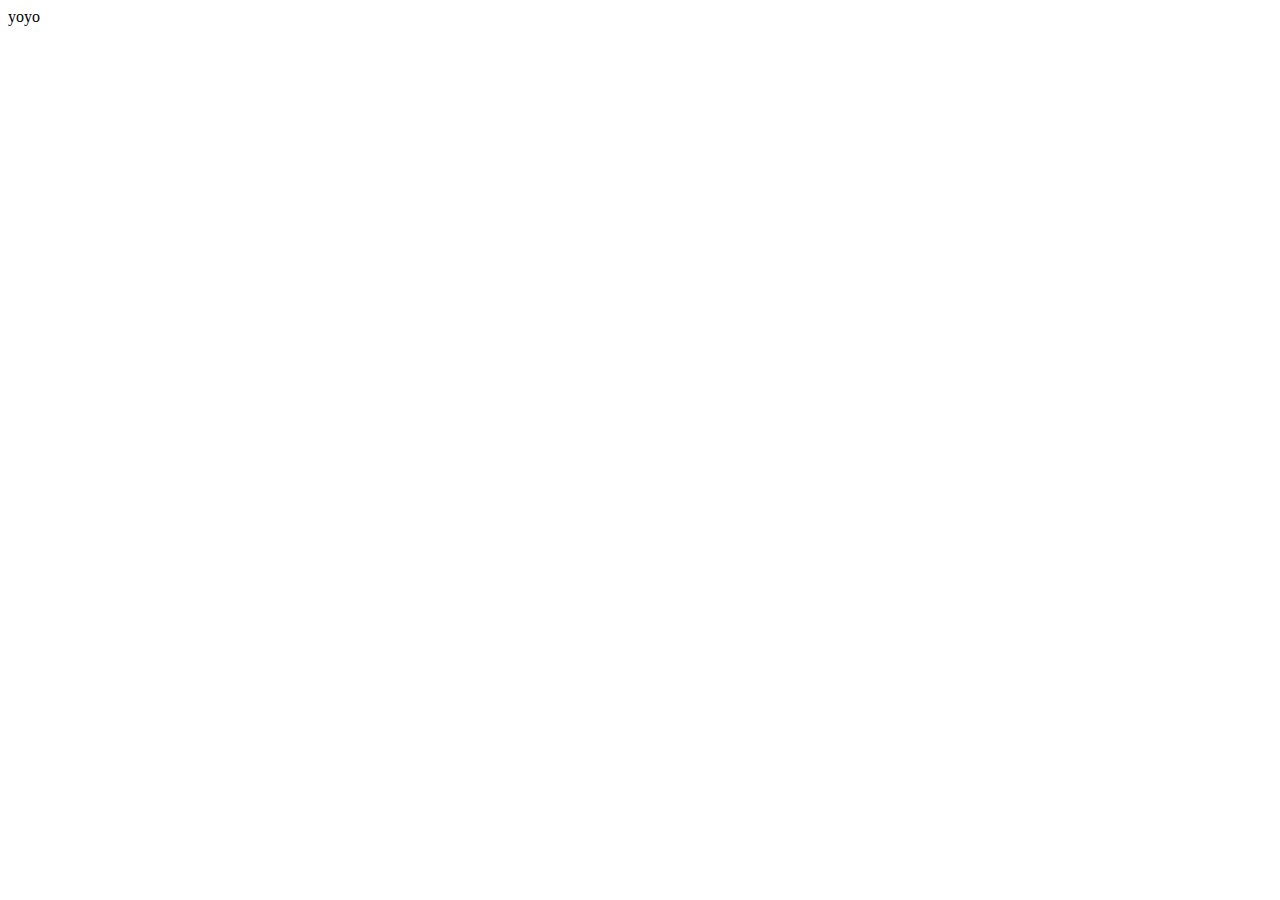
==== index.html @ 5665426f "initial commit" ====
<!DOCTYPE html>
<html lang="en">
<head>
     <meta charset="UTF-8">
     <meta http-equiv="X-UA-Compatible" content="IE=edge">
     <meta name="viewport" content="width=device-width, initial-scale=1.0">
     <title>Document</title>
</head>
<body>
     yoyo
</body>
</html>
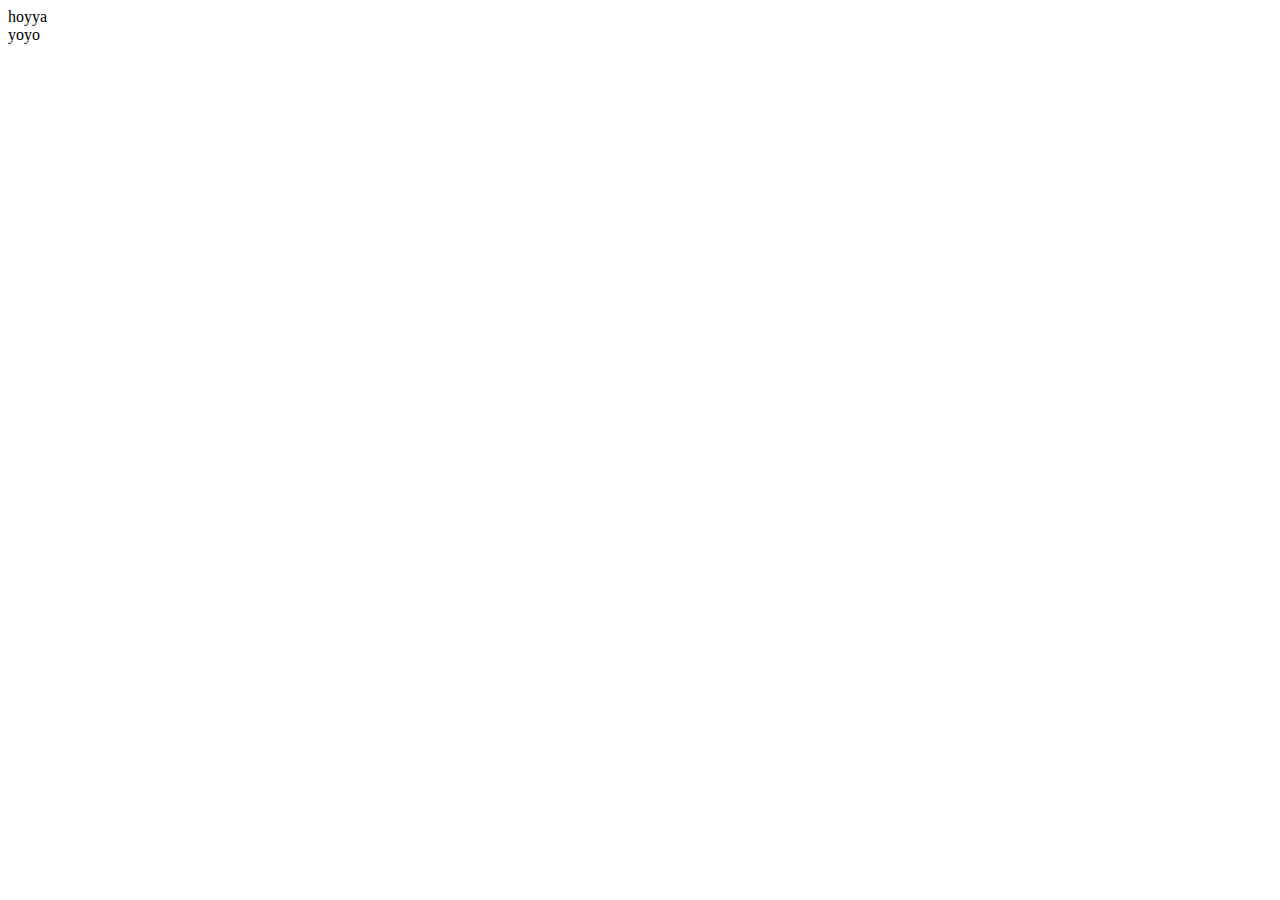
==== commit 8659619a: "simply commit" ====
--- a/index.html
+++ b/index.html
@@ -7,6 +7,10 @@
      <title>Document</title>
 </head>
 <body>
-     yoyo
+    <div class="yoyo">hoyya</div>
+    <div class="yoyo">yoyo</div>
+    <div class="yoyo"></div>
+    <div class="yoyo"></div>
+    <div class="yoyo"></div>
 </body>
 </html>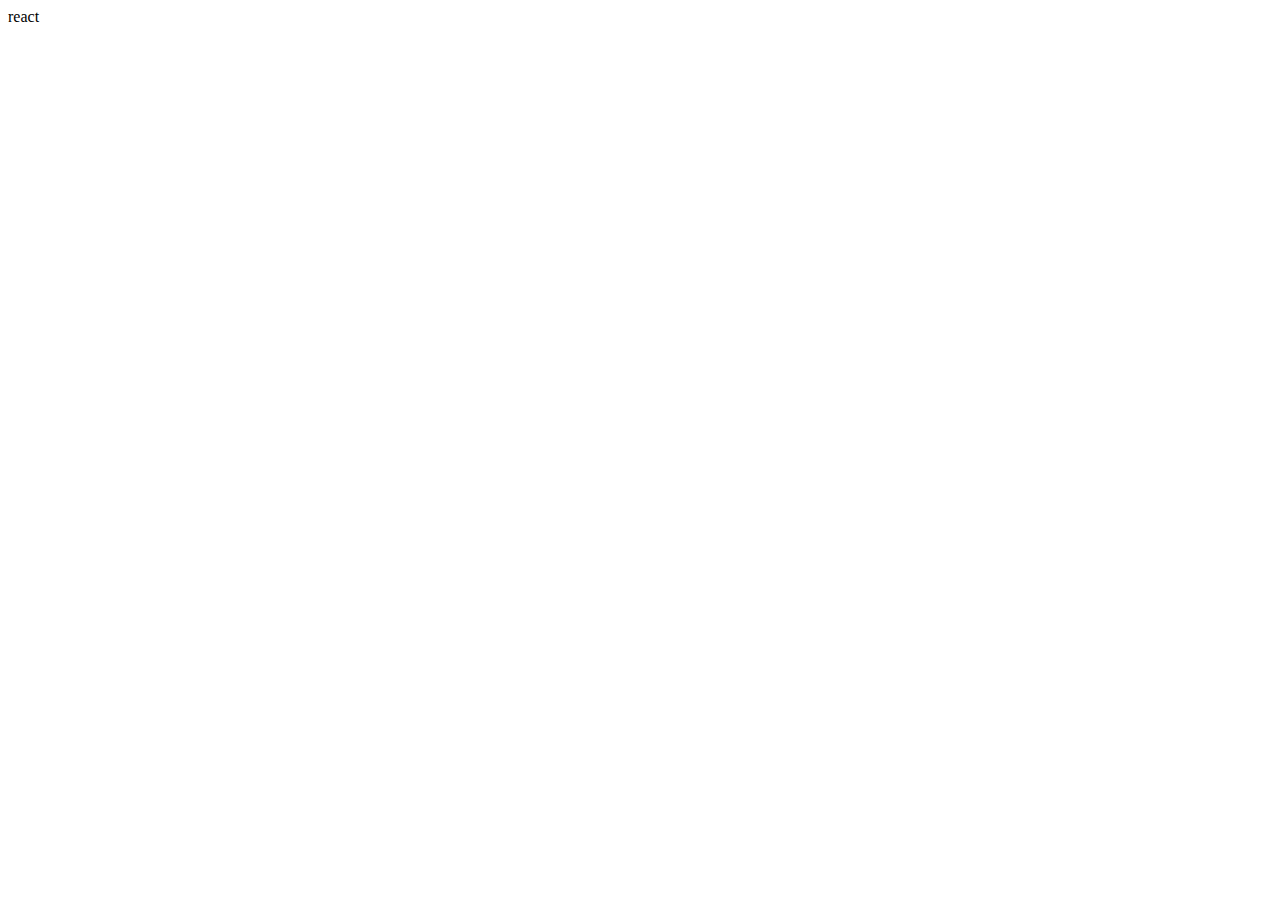
==== commit 088ec546: "test" ====
--- a/index.html
+++ b/index.html
@@ -7,10 +7,6 @@
      <title>Document</title>
 </head>
 <body>
-    <div class="yoyo">hoyya</div>
-    <div class="yoyo">yoyo</div>
-    <div class="yoyo"></div>
-    <div class="yoyo"></div>
-    <div class="yoyo"></div>
+    react
 </body>
 </html>